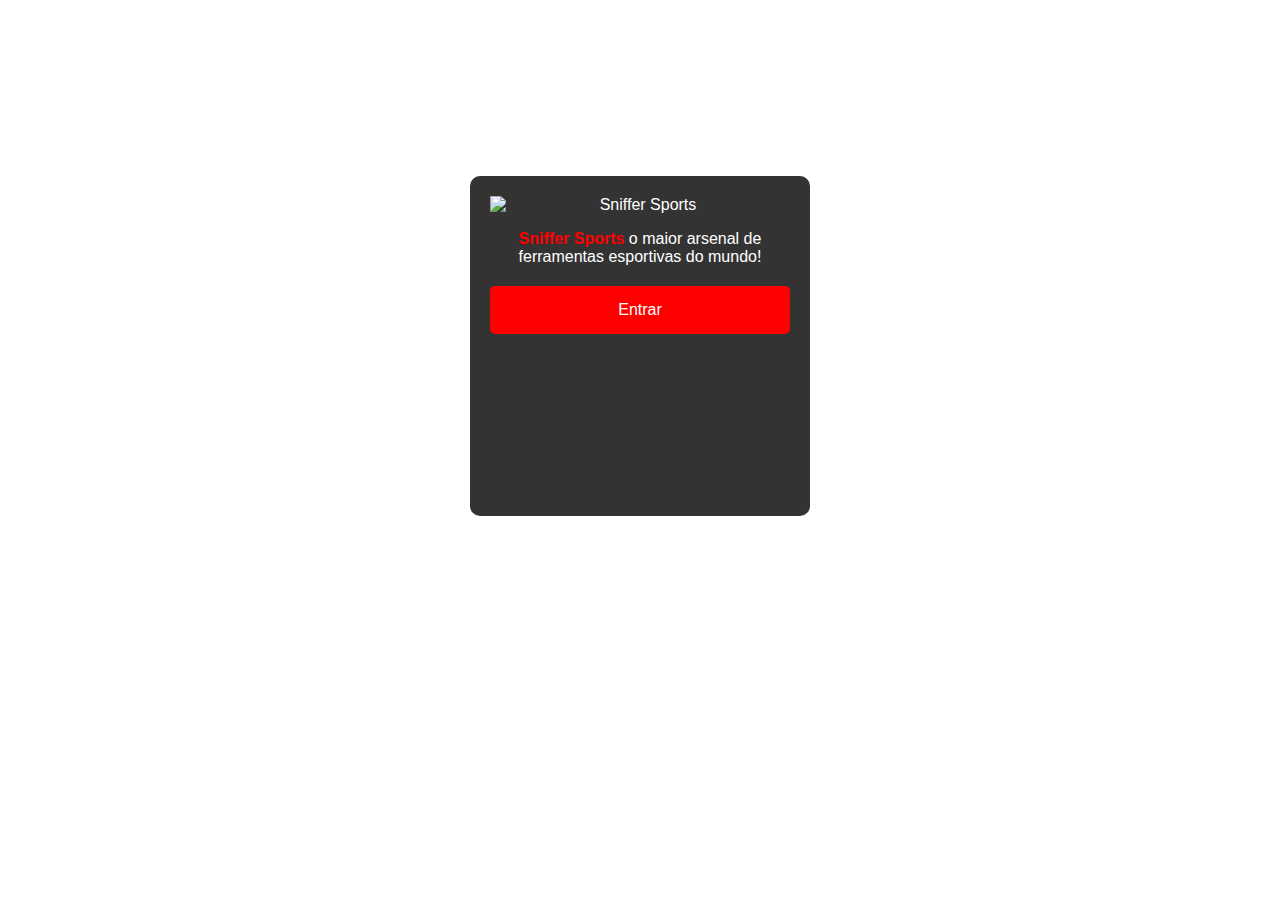
==== index.html @ 6072193e "Update index.html" ====
<!DOCTYPE html>
<html lang="pt-BR">
<head>
    <meta charset="UTF-8">
    <meta name="viewport" content="width=device-width, initial-scale=1.0">
    <meta name="description" content="Bem-vindo ao Sniffer Sports - O Maior Arsenal de Ferramentas Esportivas do Mundo. Aqui, oferecemos TV ao vivo, calculadoras de probabilidades, métodos de apostas, estratégias, palpites e muito mais para aprimorar sua experiência esportiva e de apostas.">
    <link rel="icon" href="https://i.imgur.com/zFuRMlx.png" type="image/png">
    <title>Sniffer Sports | O Maior Arsenal de Ferramentas Esportivas do mundo</title>
</head>
    <style>
        body {
            text-align: center;
            font-family: Arial, sans-serif;
            margin: 0;
            padding: 0;
            background: url('https://i.imgur.com/SH9Gfe3.png') ;
            background-size: cover;
            background-repeat: no-repeat;
        }
        .container {
            margin: 100px auto;
            max-width: 300px;
            height: 300px;
            padding: 20px;
            border-radius: 10px;
            background-color:rgba(000, 0, 0, 0.8);
            color:white;
            margin-top: 110px;
            margin-bottom:10px;
        }
        h1 {
    font-size: 36px;
    color: white;
}
.logo {
            display: block;
            margin: 0 auto;
            max-width: 100%; /* Garante que a imagem não ultrapasse a largura do contêiner pai */
            height: auto; /* Mantém a proporção de aspecto da imagem */
        }
        b {color:red;}
        .botao-entrar {
            display:block;
            margin: 0 auto;
            background-color: red;
            color: white;
            padding: 15px 15px;
            text-align: center;
            text-decoration: none;
            border: none;
            border-radius: 5px;
            cursor: pointer;
            margin-top:20px;
        }
        @media (max-width: 768px) {
            body {
                background-position: center; /* Isso centralizará a imagem no dispositivo móvel */
                height: 100vh;
            }
            h1 {
    font-size: 24px;
    color: white;
    margin-top:35px
}
        }
        /* Estilize o botão quando o cursor estiver sobre ele */
        .botao-entrar:hover {
            background-color: darkred;
        }
    </style>
</head>
<body>
    <h1>Bem Vindos ao Sniffer Sports</h1>
    <div class="container">
        <div>
            <img src="https://i.imgur.com/Pu2VOsr.png" alt="Sniffer Sports" class="logo">
        </div>
        <div>
            <p> <b>Sniffer Sports</b> o maior arsenal de ferramentas esportivas do mundo!</p>
        </div>
        <div>
            <a href="https://www.google.com" class="botao-entrar">Entrar</a>
        </div>
    </div>
</body>
</html>
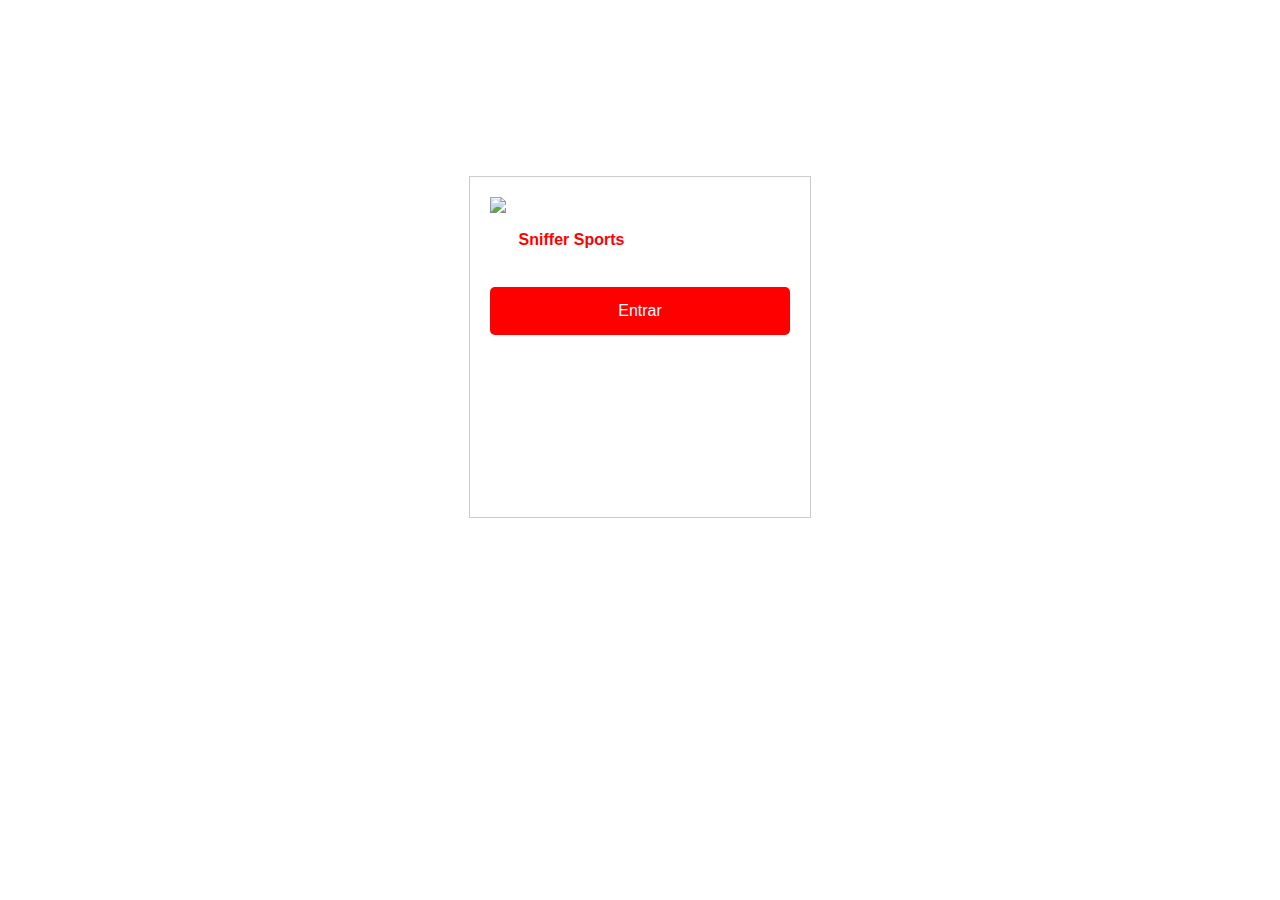
==== commit 227b246e: "Update index.html" ====
--- a/index.html
+++ b/index.html
@@ -22,7 +22,8 @@
             max-width: 300px;
             height: 300px;
             padding: 20px;
-            border-radius: 10px;
+            border: 1px solid #ccc;
+            border-radius: 5px
             background-color:rgba(000, 0, 0, 0.8);
             color:white;
             margin-top: 110px;
@@ -79,7 +80,7 @@
             <p> <b>Sniffer Sports</b> o maior arsenal de ferramentas esportivas do mundo!</p>
         </div>
         <div>
-            <a href="https://www.google.com" class="botao-entrar">Entrar</a>
+            <a href="https://sniffersports.github.io/site/ferramentas.html" class="botao-entrar">Entrar</a>
         </div>
     </div>
 </body>
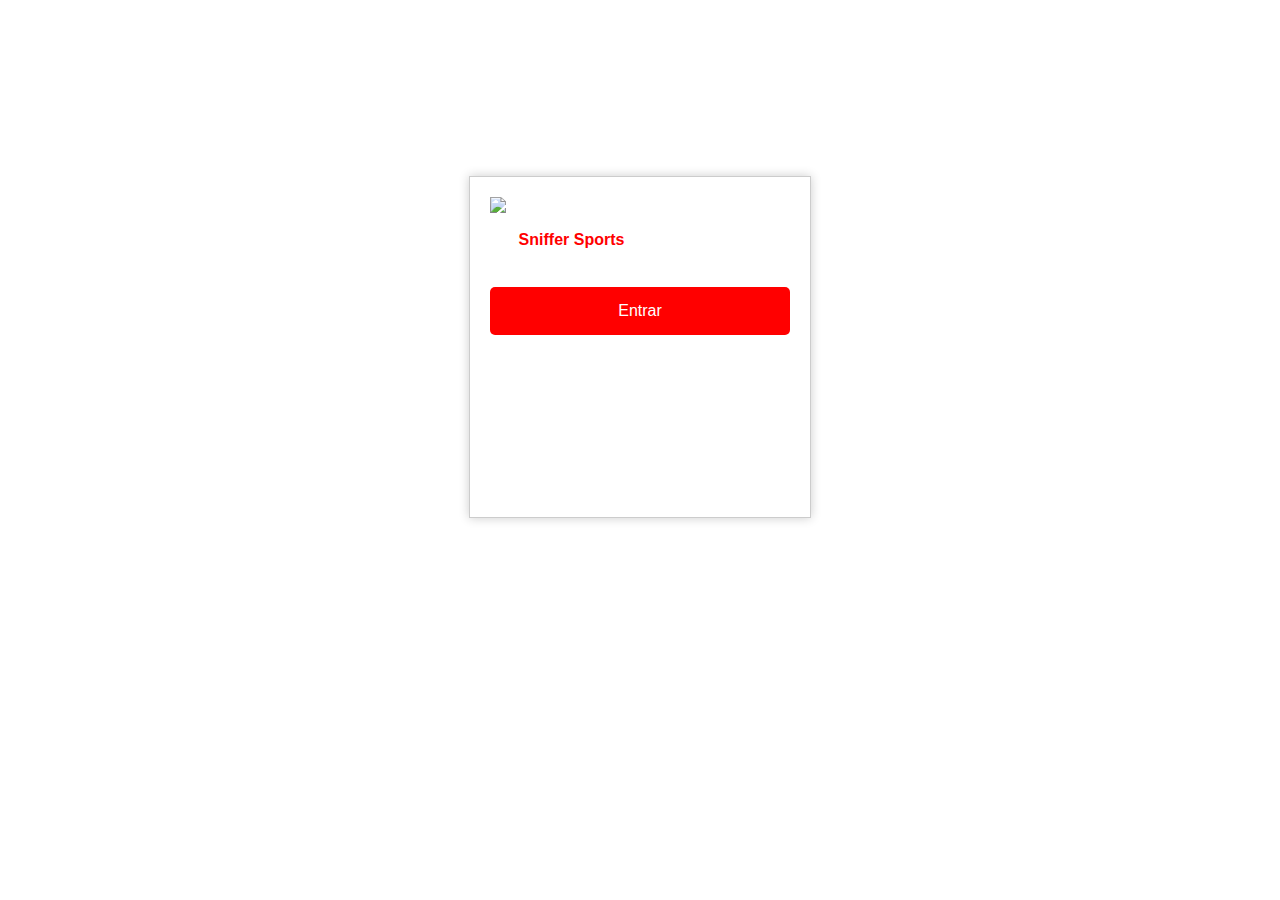
==== commit f82fee16: "Update index.html" ====
--- a/index.html
+++ b/index.html
@@ -14,7 +14,6 @@
             margin: 0;
             padding: 0;
             background: url('https://i.imgur.com/SH9Gfe3.png') ;
-            background-size: cover;
             background-repeat: no-repeat;
         }
         .container {
@@ -25,6 +24,7 @@
             border: 1px solid #ccc;
             border-radius: 5px
             background-color:rgba(000, 0, 0, 0.8);
+            box-shadow: 0 0 10px rgba(0, 0, 0, 0.2);
             color:white;
             margin-top: 110px;
             margin-bottom:10px;
@@ -57,6 +57,7 @@
             body {
                 background-position: center; /* Isso centralizará a imagem no dispositivo móvel */
                 height: 100vh;
+                background-size: cover;
             }
             h1 {
     font-size: 24px;
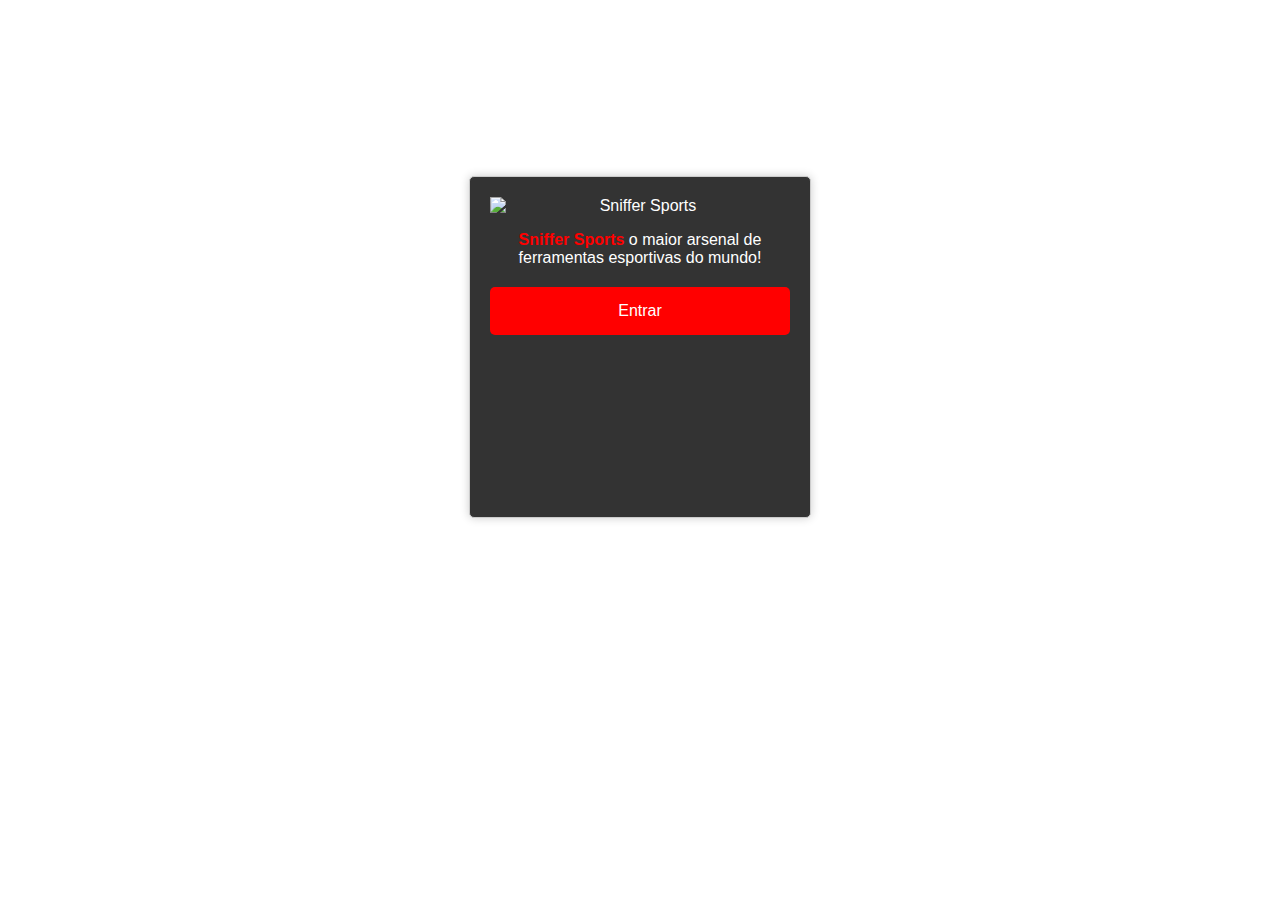
==== commit 6d24609f: "Update index.html" ====
--- a/index.html
+++ b/index.html
@@ -22,8 +22,8 @@
             height: 300px;
             padding: 20px;
             border: 1px solid #ccc;
-            border-radius: 5px
-            background-color:rgba(000, 0, 0, 0.8);
+            border-radius: 5px;
+            background-color:rgba(0, 0, 0, 0.8);
             box-shadow: 0 0 10px rgba(0, 0, 0, 0.2);
             color:white;
             margin-top: 110px;
@@ -53,21 +53,15 @@
             cursor: pointer;
             margin-top:20px;
         }
+        }
         @media (max-width: 768px) {
+            
             body {
-                background-position: center; /* Isso centralizará a imagem no dispositivo móvel */
-                height: 100vh;
-                background-size: cover;
-            }
-            h1 {
-    font-size: 24px;
-    color: white;
-    margin-top:35px
+    background-position: center;
+    background-size: cover;
+    /* height: 100%; */
+    height: 100vh;
 }
-        }
-        /* Estilize o botão quando o cursor estiver sobre ele */
-        .botao-entrar:hover {
-            background-color: darkred;
         }
     </style>
 </head>
@@ -81,7 +75,7 @@
             <p> <b>Sniffer Sports</b> o maior arsenal de ferramentas esportivas do mundo!</p>
         </div>
         <div>
-            <a href="https://sniffersports.github.io/site/ferramentas.html" class="botao-entrar">Entrar</a>
+            <a href="https://sniffersports.github.io/site/ferramentas" class="botao-entrar">Entrar</a>
         </div>
     </div>
 </body>
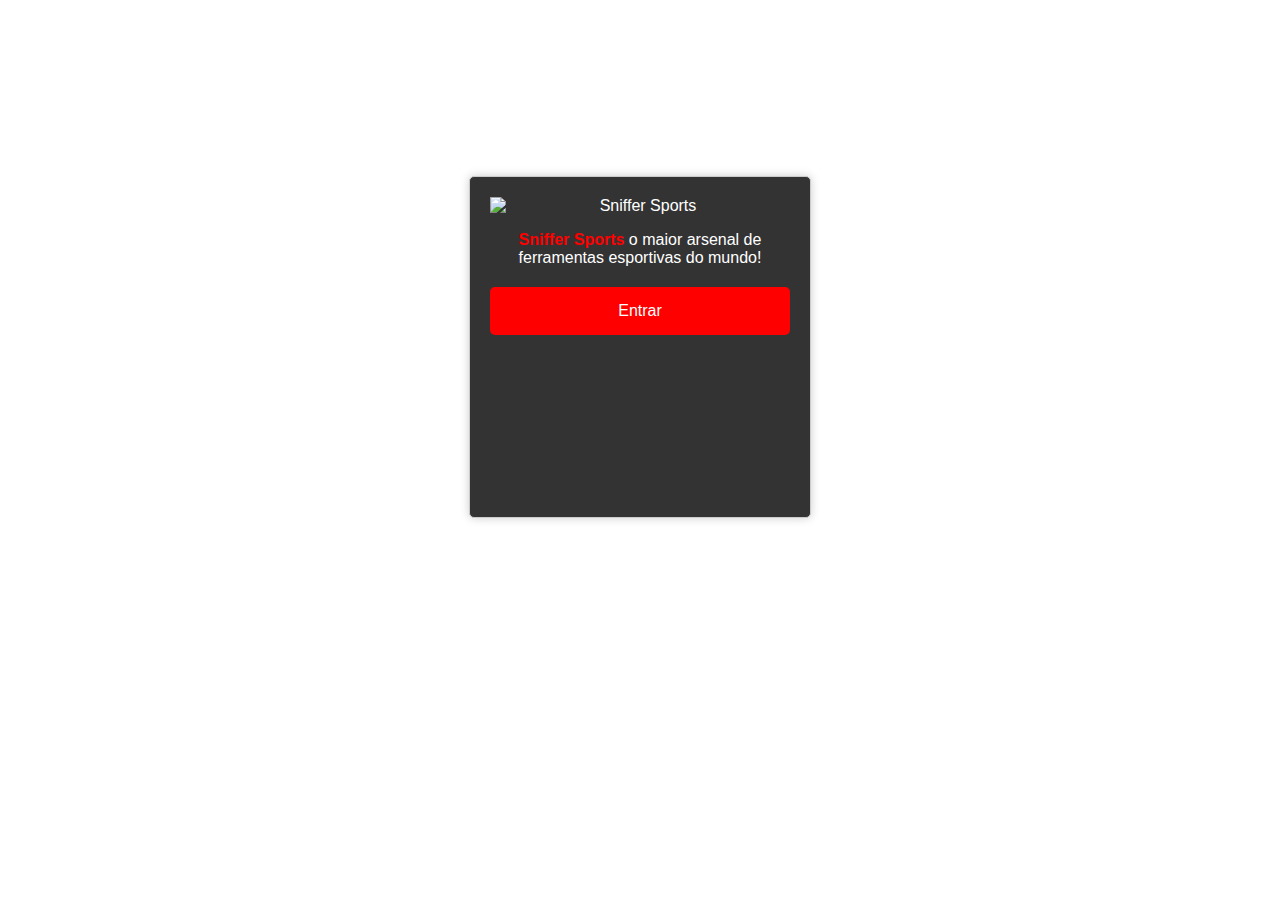
==== commit 2fc312fb: "Update index.html" ====
--- a/index.html
+++ b/index.html
@@ -15,7 +15,10 @@
             padding: 0;
             background: url('https://i.imgur.com/SH9Gfe3.png') ;
             background-repeat: no-repeat;
-        }
+            background-position: center;
+            background-size: cover;
+            height: 100vh;
+}
         .container {
             margin: 100px auto;
             max-width: 300px;
@@ -53,7 +56,6 @@
             cursor: pointer;
             margin-top:20px;
         }
-        }
         @media (max-width: 768px) {
             
             body {
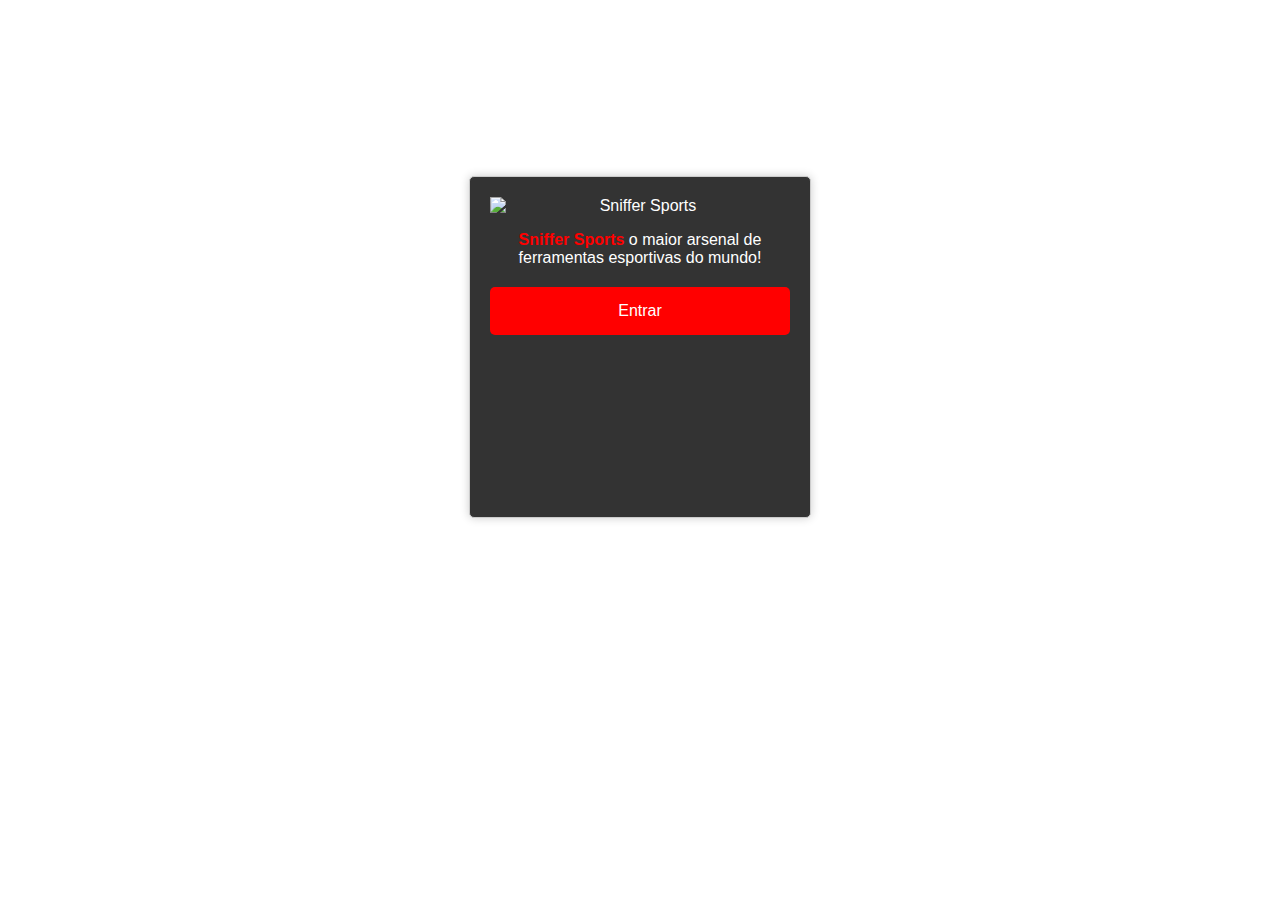
==== commit d7ebe7a7: "Update index.html" ====
--- a/index.html
+++ b/index.html
@@ -14,10 +14,9 @@
             margin: 0;
             padding: 0;
             background: url('https://i.imgur.com/SH9Gfe3.png') ;
-            background-repeat: no-repeat;
+            background-repeat: repeat;
             background-position: center;
             background-size: cover;
-            height: 100vh;
 }
         .container {
             margin: 100px auto;
@@ -61,8 +60,6 @@
             body {
     background-position: center;
     background-size: cover;
-    /* height: 100%; */
-    height: 100vh;
 }
         }
     </style>
